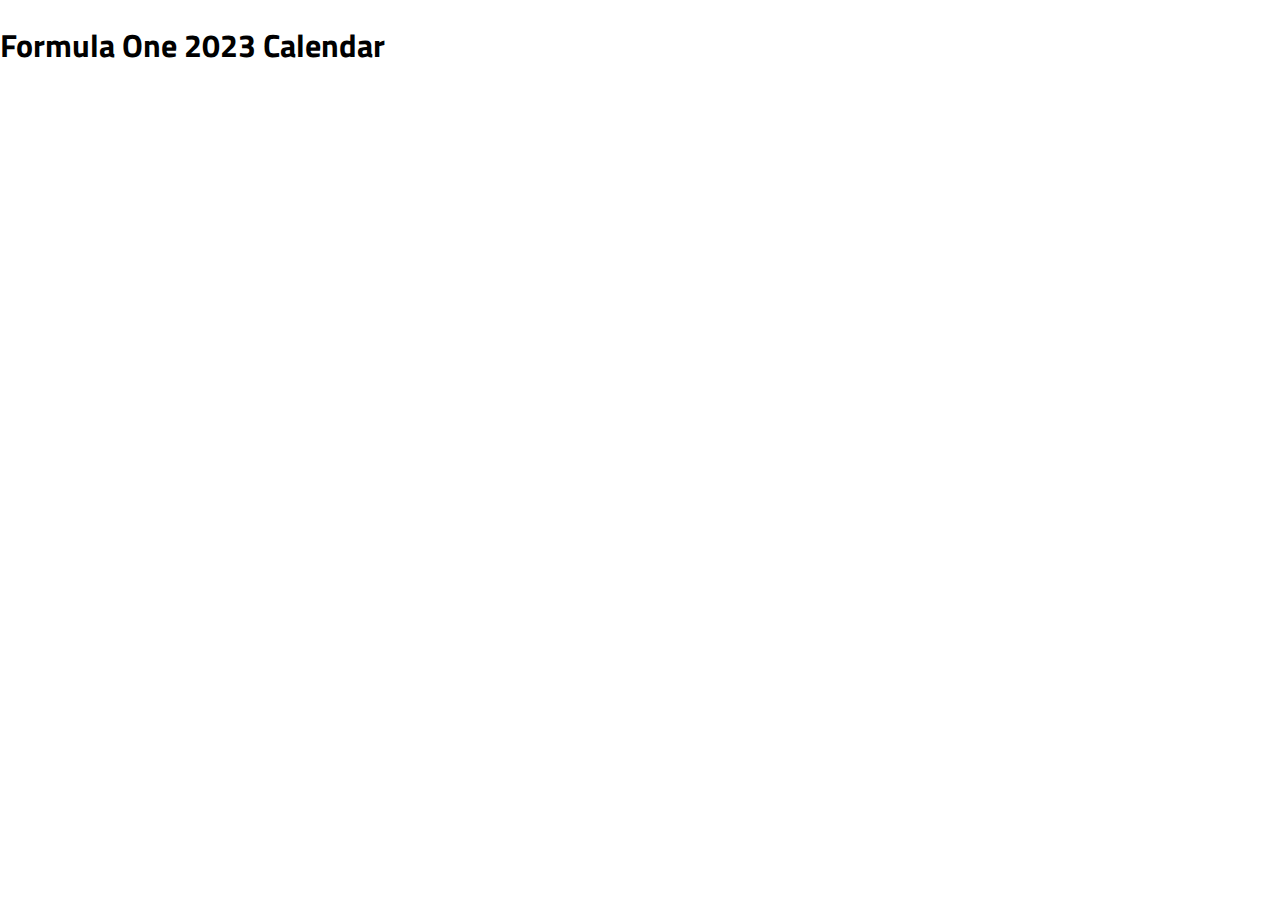
==== index.html @ 9cf79bd6 "Remove id" ====
<!DOCTYPE html>
<html lang="en">
  <head>
    <meta charset="UTF-8" />
    <meta http-equiv="X-UA-Compatible" content="IE=edge" />
    <meta name="viewport" content="width=device-width, initial-scale=1.0" />
    <title>F1 2023</title>
    <script src="https://api.mapbox.com/mapbox-gl-js/v2.14.1/mapbox-gl.js"></script>
    <link
      href="https://api.mapbox.com/mapbox-gl-js/v2.14.1/mapbox-gl.css"
      rel="stylesheet"
    />
    <link rel="preconnect" href="https://fonts.googleapis.com" />
    <link rel="preconnect" href="https://fonts.gstatic.com" crossorigin />
    <link
      href="https://fonts.googleapis.com/css2?family=Amatic+SC&family=Titillium+Web&display=swap"
      rel="stylesheet"
    />
    <style>
      body {
        margin: 0;
        padding: 0;
        font-family: "Titillium Web", sans-serif;
      }
    </style>
  </head>
  <body>
    <div id="map"></div>

    <div class="sidebar">
      <div class="heading">
        <h1 id="pagetitle">Formula One 2023 Calendar</h1>
      </div>

      <div id="races" class="races"></div>
    </div>

    <script>
      // Map
      mapboxgl.accessToken =
        "pk.eyJ1IjoiZXRoYW5oZWluZSIsImEiOiJjbGlmYjhwNTgwY2M1M2ptc2xucHhuMXY2In0.i01L2hrCZX-j45M3QBNing";
      var map = new mapboxgl.Map({
        container: "map",
        style: "mapbox://styles/mapbox/outdoors-v12",
        center: [3.52307, 26.7682],
        zoom: 2,
        minZoom: 2,
        maxZoom: 15,
      });

      // Circuit locations
      const circuits = {
        type: "FeatureCollection",
        features: [
          {
            type: "Feature",
            properties: {
              location: "Sakhir, Bahrain",
              name: "Bahrain International Circuit",
              raceName: "Bahrain",
              opened: 2002,
              firstgp: 2004,
              racesHeld: 20,
              length: 5412,
              altitude: -16,
              trackType: "Race circuit",
              pastWinner: "Max Verstappen",
              mostWins: "Lewis Hamilton (5)",
            },
            geometry: {
              type: "Feature",
              coordinates: [50.512, 26.031],
            },
          },
          {
            type: "Feature",
            properties: {
              location: "Jeddah, Saudi Arabia",
              name: "Jeddah Corniche Circuit",
              raceName: "Saudi Arabian",
              opened: 2021,
              firstgp: 2021,
              racesHeld: 3,
              length: 6175,
              altitude: 12,
              trackType: "Street circuit",
              pastWinner: "Sergio Perez",
              mostWins: "Lewis Hamilton, Sergio Perez & Max Verstappen (1)",
            },
            geometry: {
              type: "Feature",
              coordinates: [39.104, 21.632],
            },
          },
          {
            type: "Feature",
            properties: {
              location: "Melbourne, Australia",
              name: "Albert Park Circuit",
              raceName: "Australian",
              opened: 1953,
              firstgp: 1996,
              racesHeld: 26,
              length: 5027,
              altitude: 10,
              trackType: "Street circuit",
              pastWinner: "Max Verstappen",
              mostWins: "Lex Davison & Michael Schumacher (4)",
            },
            geometry: {
              type: "Feature",
              coordinates: [144.97, -37.846],
            },
          },
          {
            type: "Feature",
            properties: {
              location: "Baku, Azerbaijan",
              name: "Baku City Circuit",
              raceName: "Azerbaijan",
              opened: 2016,
              firstgp: 2016,
              racesHeld: 7,
              length: 6003,
              altitude: -25,
              trackType: "Street circuit",
              pastWinner: "Sergio Perez",
              mostWins: "Sergio Perez (2)",
            },
            geometry: {
              type: "Feature",
              coordinates: [49.842, 40.369],
            },
          },
          {
            type: "Feature",
            properties: {
              location: "Miami, United States",
              name: "Miami International Autodrome",
              raceName: "Miami",
              opened: 2022,
              firstgp: 2022,
              racesHeld: 2,
              length: 5412,
              altitude: 1,
              trackType: "Street circuit",
              pastWinner: "Max Verstappen",
              mostWins: "Max Verstappen (2)",
            },
            geometry: {
              type: "Feature",
              coordinates: [-80.239, 25.958],
            },
          },
          {
            type: "Feature",
            properties: {
              location: "Imola, Italy",
              name: "Autodromo Enzo e Dino Ferrari",
              raceName: "Emilia Romagna",
              opened: 1953,
              firstgp: 1980,
              racesHeld: 30,
              length: 4909,
              altitude: 47,
              trackType: "Race circuit",
              pastWinner: "Max Verstappen",
              mostWins: "Michael Schumacher (7)",
            },
            geometry: {
              type: "Feature",
              coordinates: [11.713, 44.341],
            },
          },
          {
            type: "Feature",
            properties: {
              location: "Monte Carlo, Monaco",
              name: "Circuit de Monaco",
              raceName: "Monaco",
              opened: 1929,
              firstgp: 1929,
              racesHeld: 69,
              length: 3337,
              altitude: 47,
              trackType: "Street circuit",
              pastWinner: "Max Verstappen",
              mostWins: "Ayrton Senna (6)",
            },
            geometry: {
              type: "Feature",
              coordinates: [7.429, 43.737],
            },
          },
          {
            type: "Feature",
            properties: {
              location: "Barcelona, Spain",
              name: "Circuit de Barcelona-Catalunya",
              raceName: "Spanish",
              opened: 1991,
              firstgp: 1991,
              racesHeld: 33,
              length: 4655,
              altitude: 165,
              trackType: "Race circuit",
              pastWinner: "Max Verstappen",
              mostWins: "Michael Schumacher & Lewis Hamilton (6)",
            },
            geometry: {
              type: "Feature",
              coordinates: [2.259, 41.569],
            },
          },
          {
            type: "Feature",
            properties: {
              location: "Montreal, Canada",
              name: "Circuit Gilles-Villeneueve",
              raceName: "Canadian",
              opened: 1978,
              firstgp: 1978,
              racesHeld: 41,
              length: 4361,
              altitude: 13,
              trackType: "Street circuit",
              pastWinner: "Max Verstappen",
              mostWins: "Michael Schumacher & Lewis Hamilton (7)",
            },
            geometry: {
              type: "Feature",
              coordinates: [-73.525, 45.506],
            },
          },
          {
            type: "Feature",
            properties: {
              location: "Spielberg, Austria",
              name: "Red Bull Ring",
              raceName: "Austrian",
              opened: 1969,
              firstgp: 1970,
              racesHeld: 36,
              length: 4318,
              altitude: 721,
              trackType: "Race circuit",
              pastWinner: "Charles Leclerc",
              mostWins: "Jo Siffert, Alain Prost & Max Verstappen (3)",
            },
            geometry: {
              type: "Feature",
              coordinates: [14.761, 47.223],
            },
          },
          {
            type: "Feature",
            properties: {
              location: "Silverstone, United Kingdom",
              name: "Silverstone Circuit",
              raceName: "British",
              opened: 1948,
              firstgp: 1950,
              racesHeld: 57,
              length: 5891,
              altitude: 196,
              trackType: "Race circuit",
              pastWinner: "Carlos Sainz",
              mostWins: "Lewis Hamilton (7)",
            },
            geometry: {
              type: "Feature",
              coordinates: [-1.017, 52.072],
            },
          },
          {
            type: "Feature",
            properties: {
              location: "Budapest, Hungary",
              name: "Hungaroring",
              raceName: "Hungarian",
              opened: 1986,
              firstgp: 1986,
              racesHeld: 37,
              length: 4381,
              altitude: 239,
              trackType: "Race circuit",
              pastWinner: "Max Verstappen",
              mostWins: "Lewis Hamilton (8)",
            },
            geometry: {
              type: "Feature",
              coordinates: [19.25, 47.583],
            },
          },
          {
            type: "Feature",
            properties: {
              location: "Spa Francorchamps, Belgium",
              name: "Circuit de Spa-Francorchamps",
              raceName: "Belgian",
              opened: 1925,
              firstgp: 1950,
              racesHeld: 55,
              length: 7004,
              altitude: 413,
              trackType: "Race circuit",
              pastWinner: "Max Verstappen",
              mostWins: "Michael Schumacher (6)",
            },
            geometry: {
              type: "Feature",
              coordinates: [5.971, 50.436],
            },
          },
          {
            type: "Feature",
            properties: {
              location: "Zandvoort, Netherlands",
              name: "Circuit Zandvoort",
              raceName: "Dutch",
              opened: 1948,
              firstgp: 1952,
              racesHeld: 32,
              length: 4259,
              altitude: 3,
              trackType: "Race circuit",
              pastWinner: "Max Verstappen",
              mostWins: "Jim Clark (4)",
            },
            geometry: {
              type: "Feature",
              coordinates: [4.541, 52.389],
            },
          },
          {
            type: "Feature",
            properties: {
              location: "Monza, Italy",
              name: "Autodromo Nazionale Monza",
              raceName: "Italian",
              opened: 1922,
              firstgp: 1950,
              racesHeld: 72,
              length: 5793,
              altitude: 142,
              trackType: "Race circuit",
              pastWinner: "Max Verstappen",
              mostWins: "Michael Schumacher & Lewis Hamilton (5)",
            },
            geometry: {
              type: "Feature",
              coordinates: [9.29, 45.621],
            },
          },
          {
            type: "Feature",
            properties: {
              location: "Singapore",
              name: "Marina Bay Street Circuit",
              raceName: "Singapore",
              opened: 2008,
              firstgp: 2008,
              racesHeld: 13,
              length: 4928,
              altitude: 18,
              trackType: "Street circuit",
              pastWinner: "Sergio Perez",
              mostWins: "Sebastian Vettel (5)",
            },
            geometry: {
              type: "Feature",
              coordinates: [103.859, 1.291],
            },
          },
          {
            type: "Feature",
            properties: {
              location: "Suzuka, Japan",
              name: "Suzuka International Racing Circuit",
              raceName: "Japanese",
              opened: 1962,
              firstgp: 1987,
              racesHeld: 32,
              length: 5807,
              altitude: 60,
              trackType: "Race circuit",
              pastWinner: "Max Verstappen",
              mostWins: "Michael Schumacher (6)",
            },
            geometry: {
              type: "Feature",
              coordinates: [136.534, 34.844],
            },
          },
          {
            type: "Feature",
            properties: {
              location: "Lusail, Qatar",
              name: "Losail Internaitonal Circuit",
              raceName: "Qatar",
              opened: 2004,
              firstgp: 2021,
              racesHeld: 1,
              length: 5380,
              altitude: 5,
              trackType: "Race circuit",
              pastWinner: "Lewis Hamilton",
              mostWins: "Lewis Hamilton (1)",
            },
            geometry: {
              type: "Feature",
              coordinates: [51.454, 25.49],
            },
          },
          {
            type: "Feature",
            properties: {
              location: "Austin, United States",
              name: "Circuit of the Americas",
              raceName: "United States",
              opened: 2012,
              firstgp: 2012,
              racesHeld: 10,
              length: 5514,
              altitude: 130,
              trackType: "Race circuit",
              pastWinner: "Max Verstappen",
              mostWins: "Lewis Hamilton (6)",
            },
            geometry: {
              type: "Feature",
              coordinates: [-97.633, 30.135],
            },
          },
          {
            type: "Feature",
            properties: {
              location: "Mexico City, Mexico",
              name: "Autodromo Hermanos Rodriquez",
              raceName: "Mexican",
              opened: 1962,
              firstgp: 1963,
              racesHeld: 22,
              length: 4304,
              altitude: 2232,
              trackType: "Race circuit",
              pastWinner: "Max Verstappen",
              mostWins: "Max Verstappen (4)",
            },
            geometry: {
              type: "Feature",
              coordinates: [-99.091, 19.402],
            },
          },
          {
            type: "Feature",
            properties: {
              location: "Sao Paulo, Brazil",
              name: "Autodromo Jose Carlos Pace - Interlagos",
              raceName: "Brazilian",
              opened: 1940,
              firstgp: 1972,
              racesHeld: 39,
              length: 4309,
              altitude: 765,
              trackType: "Race circuit",
              pastWinner: "George Russell",
              mostWins: "Alain Prost (6)",
            },
            geometry: {
              type: "Feature",
              coordinates: [-46.698, -23.702],
            },
          },
          {
            type: "Feature",
            properties: {
              location: "Las Vegas, United States",
              name: "Las Vegas Street Circuit",
              raceName: "Las Vegas",
              opened: 2023,
              firstgp: 2023,
              racesHeld: 0,
              length: 6116,
              altitude: 610,
              trackType: "Street circuit",
              pastWinner: "N/A",
              mostWins: "N/A",
            },
            geometry: {
              type: "Feature",
              coordinates: [-115.168, 36.116],
            },
          },
          {
            type: "Feature",
            properties: {
              location: "Abu Dhabi, United Arab Emirates",
              name: "Yas Marina Circuit",
              raceName: "Abu Dhabi",
              opened: 2009,
              firstgp: 2009,
              racesHeld: 14,
              length: 5554,
              altitude: 9,
              trackType: "Race circuit",
              pastWinner: "Max Verstappen",
              mostWins: "Lewis Hamilton (5)",
            },
            geometry: {
              type: "Feature",
              coordinates: [54.601, 24.471],
            },
          },
        ],
      };

      map.on("load", () => {
        map.addLayer({
            id: "circuits",
            type: "circle",

            source: {
                type: "geojson",
                data: circuits,
            },
        });
        // Add circuits to sidebar
        buildLocationList(circuits);
      });

      map.on("click", (event) => {
        const features = map.queryRenderedFeatures(event.point, {
            layers: ["circuits"],
        });

        if (!features.length) return;

        const clickedPoint = features[0];

        // Fly to the point
        flyToVenue(clickedPoint);

        // Show popup for selected circuit
        createPopUp(clickedPoint);

        // Highlight race in sidebar
        const activeItem = document.getElementsByClassName("active");
        if (activeItem[0]) {
            activeItem[0].classList.remove("active");
        }
        const race = document.getElementById(
            `race-${clickedPoint.properties.id}`
        );
        race.classList.add("active");
      });

      function buildLocationList(circuits) {
        for (const circuit of circuits.features) {
            // Add a new race to the sidebar
            const races = document.getElementById("races");
            const race = races.appendChild(document.createElement("div"));

        }
      }
    </script>
  </body>
</html>
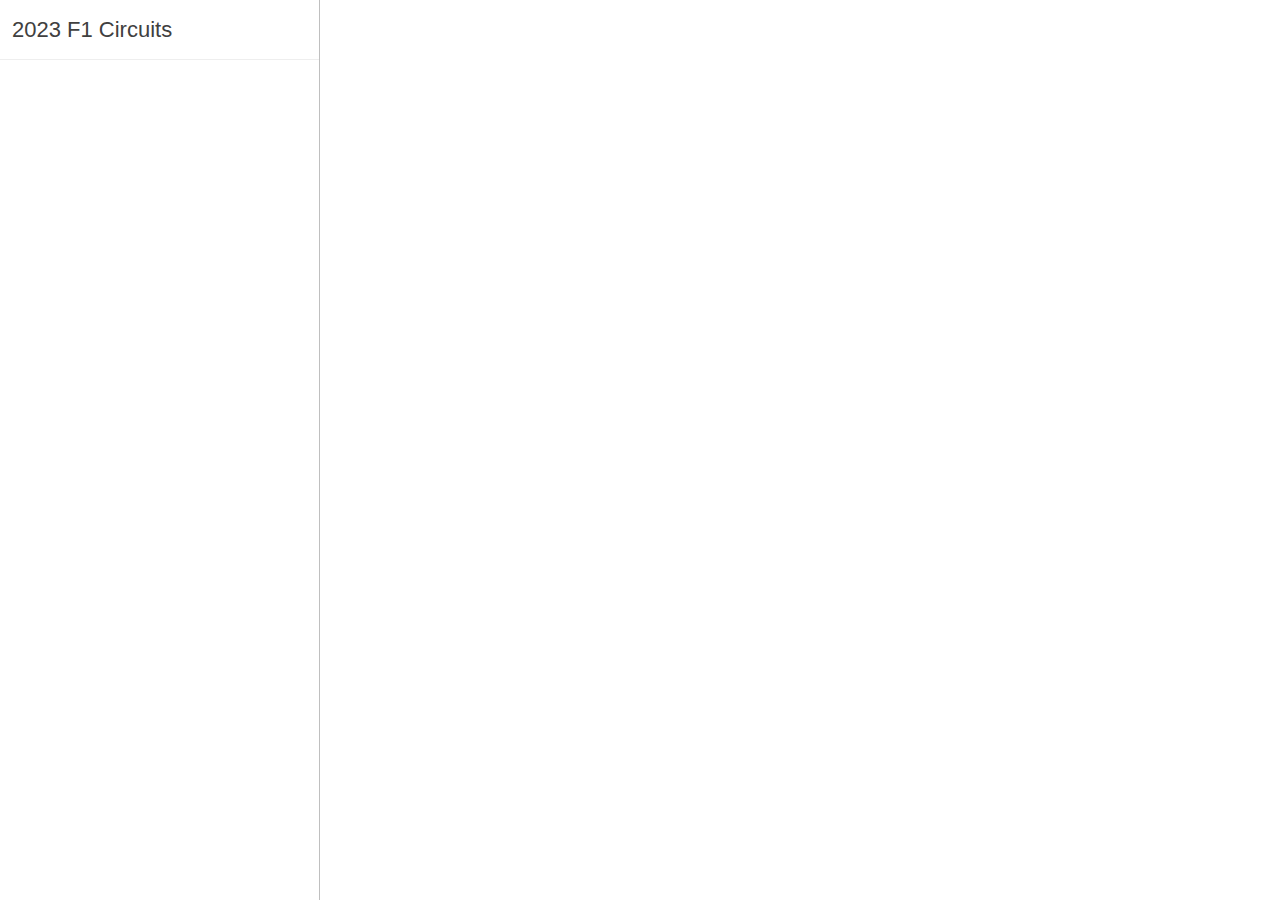
==== commit 78106494: "Update index.html" ====
--- a/index.html
+++ b/index.html
@@ -4,564 +4,567 @@
     <meta charset="UTF-8" />
     <meta http-equiv="X-UA-Compatible" content="IE=edge" />
     <meta name="viewport" content="width=device-width, initial-scale=1.0" />
-    <title>F1 2023</title>
-    <script src="https://api.mapbox.com/mapbox-gl-js/v2.14.1/mapbox-gl.js"></script>
+    <title>F1 Circuit Locator</title>
+    <script src="https://api.tiles.mapbox.com/mapbox-gl-js/v2.14.1/mapbox-gl.js"></script>
     <link
-      href="https://api.mapbox.com/mapbox-gl-js/v2.14.1/mapbox-gl.css"
+      href="https://api.tiles.mapbox.com/mapbox-gl-js/v2.14.1/mapbox-gl.css"
       rel="stylesheet"
     />
-    <link rel="preconnect" href="https://fonts.googleapis.com" />
-    <link rel="preconnect" href="https://fonts.gstatic.com" crossorigin />
-    <link
-      href="https://fonts.googleapis.com/css2?family=Amatic+SC&family=Titillium+Web&display=swap"
-      rel="stylesheet"
-    />
+
     <style>
+      * {
+        box-sizing: border-box;
+      }
+
       body {
+        color: #404040;
+        font: 400 15px/22px "Source Sans Pro", "Helvetica Neue", sans-serif;
         margin: 0;
         padding: 0;
-        font-family: "Titillium Web", sans-serif;
+        -webkit-font-smoothing: antialiased;
+      }
+
+      h1 {
+        font-size: 22px;
+        margin: 0;
+        font-weight: 400;
+        line-height: 20px;
+        padding: 20px 2px;
+      }
+
+      a {
+        color: #404040;
+        text-decoration: none;
+      }
+
+      a:hover {
+        color: #101010;
+      }
+
+      /* The page is split between map and sidebar - the sidebar gets 1/3, map
+  gets 2/3 of the page. You can adjust this to your personal liking. */
+      .sidebar {
+        position: absolute;
+        width: 25%;
+        height: 100%;
+        top: 0;
+        left: 0;
+        overflow: hidden;
+        border-right: 1px solid rgba(0, 0, 0, 0.25);
+      }
+
+      .map {
+        position: absolute;
+        left: 25%;
+        width: 75%;
+        top: 0;
+        bottom: 0;
+      }
+
+      .heading {
+        background: #fff;
+        border-bottom: 1px solid #eee;
+        height: 60px;
+        line-height: 60px;
+        padding: 0 10px;
+      }
+
+      .locations {
+        height: 100%;
+        overflow: auto;
+        padding-bottom: 60px;
+      }
+
+      .locations .item {
+        border-bottom: 1px solid #eee;
+        padding: 10px;
+        text-decoration: none;
+      }
+
+      .locations .item:last-child {
+        border-bottom: none;
+      }
+
+      .locations .item .title {
+        display: block;
+        color: #00853e;
+        font-weight: 700;
+      }
+
+      .locations .item .title small {
+        font-weight: 400;
+      }
+
+      .locations .item.active .title,
+      .locations .item .title:hover {
+        color: #8cc63f;
+      }
+
+      .locations .item.active {
+        background-color: #f8f8f8;
+      }
+
+      ::-webkit-scrollbar {
+        width: 3px;
+        height: 3px;
+        border-left: 0;
+        background: rgba(0, 0, 0, 0.1);
+      }
+
+      ::-webkit-scrollbar-track {
+        background: none;
+      }
+
+      ::-webkit-scrollbar-thumb {
+        background: #00853e;
+        border-radius: 0;
+      }
+
+      /* Markers */
+      .mapboxgl-popup-close-button {
+        display: none;
+      }
+
+      .mapboxgl-popup-content {
+        font: 400 15px/22px "Source Sans Pro", "Helvetica Neue", sans-serif;
+        padding: 0;
+        width: 180px;
+      }
+
+      .mapboxgl-popup-content h3 {
+        background: #91c949;
+        color: #fff;
+        margin: 0;
+        padding: 10px;
+        border-radius: 3px 3px 0 0;
+        font-weight: 700;
+        margin-top: -15px;
+      }
+
+      .mapboxgl-popup-content h4 {
+        margin: 0;
+        padding: 10px;
+        font-weight: 400;
+      }
+
+      .mapboxgl-popup-content div {
+        padding: 10px;
+      }
+
+      .mapboxgl-popup-anchor-top > .mapbox-popup-content {
+        margin-top: 15px;
+      }
+
+      .mapboxgl-popup-anchor-top > .mapboxgl-popup-tip {
+        border-bottom-color: #91c949;
+      }
+
+      .marker {
+        border: none;
+        cursor: pointer;
+        height: 40px;
+        width: 40px;
+        background-image: url(car.png);
+      }
+
+      .mapboxgl-popup {
+        padding-bottom: 50px;
       }
     </style>
   </head>
+
   <body>
-    <div id="map"></div>
-
     <div class="sidebar">
       <div class="heading">
-        <h1 id="pagetitle">Formula One 2023 Calendar</h1>
+        <h1>2023 F1 Circuits</h1>
       </div>
-
-      <div id="races" class="races"></div>
+      <div id="locations" class="locations"></div>
     </div>
+    <div id="map" class="map"></div>
 
     <script>
-      // Map
       mapboxgl.accessToken =
         "pk.eyJ1IjoiZXRoYW5oZWluZSIsImEiOiJjbGlmYjhwNTgwY2M1M2ptc2xucHhuMXY2In0.i01L2hrCZX-j45M3QBNing";
-      var map = new mapboxgl.Map({
+
+      const map = new mapboxgl.Map({
         container: "map",
-        style: "mapbox://styles/mapbox/outdoors-v12",
-        center: [3.52307, 26.7682],
+        style: "mapbox://styles/mapbox/light-v11",
+        center: [0, 25],
         zoom: 2,
-        minZoom: 2,
-        maxZoom: 15,
       });
 
-      // Circuit locations
       const circuits = {
         type: "FeatureCollection",
         features: [
           {
             type: "Feature",
+            geometry: {
+              type: "Point",
+              coordinates: [50.512, 26.031],
+            },
             properties: {
               location: "Sakhir, Bahrain",
               name: "Bahrain International Circuit",
-              raceName: "Bahrain",
-              opened: 2002,
-              firstgp: 2004,
-              racesHeld: 20,
-              length: 5412,
-              altitude: -16,
-              trackType: "Race circuit",
-              pastWinner: "Max Verstappen",
-              mostWins: "Lewis Hamilton (5)",
-            },
-            geometry: {
-              type: "Feature",
-              coordinates: [50.512, 26.031],
-            },
-          },
-          {
-            type: "Feature",
+            },
+          },
+          {
+            type: "Feature",
+            geometry: {
+              type: "Point",
+              coordinates: [39.104, 21.632],
+            },
             properties: {
               location: "Jeddah, Saudi Arabia",
               name: "Jeddah Corniche Circuit",
-              raceName: "Saudi Arabian",
-              opened: 2021,
-              firstgp: 2021,
-              racesHeld: 3,
-              length: 6175,
-              altitude: 12,
-              trackType: "Street circuit",
-              pastWinner: "Sergio Perez",
-              mostWins: "Lewis Hamilton, Sergio Perez & Max Verstappen (1)",
-            },
-            geometry: {
-              type: "Feature",
-              coordinates: [39.104, 21.632],
-            },
-          },
-          {
-            type: "Feature",
+            },
+          },
+          {
+            type: "Feature",
+            geometry: {
+              type: "Point",
+              coordinates: [144.97, -37.846],
+            },
             properties: {
               location: "Melbourne, Australia",
               name: "Albert Park Circuit",
-              raceName: "Australian",
-              opened: 1953,
-              firstgp: 1996,
-              racesHeld: 26,
-              length: 5027,
-              altitude: 10,
-              trackType: "Street circuit",
-              pastWinner: "Max Verstappen",
-              mostWins: "Lex Davison & Michael Schumacher (4)",
-            },
-            geometry: {
-              type: "Feature",
-              coordinates: [144.97, -37.846],
-            },
-          },
-          {
-            type: "Feature",
+            },
+          },
+          {
+            type: "Feature",
+            geometry: {
+              type: "Point",
+              coordinates: [49.842, 40.369],
+            },
             properties: {
               location: "Baku, Azerbaijan",
               name: "Baku City Circuit",
-              raceName: "Azerbaijan",
-              opened: 2016,
-              firstgp: 2016,
-              racesHeld: 7,
-              length: 6003,
-              altitude: -25,
-              trackType: "Street circuit",
-              pastWinner: "Sergio Perez",
-              mostWins: "Sergio Perez (2)",
-            },
-            geometry: {
-              type: "Feature",
-              coordinates: [49.842, 40.369],
-            },
-          },
-          {
-            type: "Feature",
+            },
+          },
+          {
+            type: "Feature",
+            geometry: {
+              type: "Point",
+              coordinates: [-80.239, 25.958],
+            },
             properties: {
               location: "Miami, United States",
               name: "Miami International Autodrome",
-              raceName: "Miami",
-              opened: 2022,
-              firstgp: 2022,
-              racesHeld: 2,
-              length: 5412,
-              altitude: 1,
-              trackType: "Street circuit",
-              pastWinner: "Max Verstappen",
-              mostWins: "Max Verstappen (2)",
-            },
-            geometry: {
-              type: "Feature",
-              coordinates: [-80.239, 25.958],
-            },
-          },
-          {
-            type: "Feature",
+            },
+          },
+          {
+            type: "Feature",
+            geometry: {
+              type: "Point",
+              coordinates: [11.713, 44.341],
+            },
             properties: {
               location: "Imola, Italy",
               name: "Autodromo Enzo e Dino Ferrari",
-              raceName: "Emilia Romagna",
-              opened: 1953,
-              firstgp: 1980,
-              racesHeld: 30,
-              length: 4909,
-              altitude: 47,
-              trackType: "Race circuit",
-              pastWinner: "Max Verstappen",
-              mostWins: "Michael Schumacher (7)",
-            },
-            geometry: {
-              type: "Feature",
-              coordinates: [11.713, 44.341],
-            },
-          },
-          {
-            type: "Feature",
+            },
+          },
+          {
+            type: "Feature",
+            geometry: {
+              type: "Point",
+              coordinates: [7.429, 42.737],
+            },
             properties: {
               location: "Monte Carlo, Monaco",
               name: "Circuit de Monaco",
-              raceName: "Monaco",
-              opened: 1929,
-              firstgp: 1929,
-              racesHeld: 69,
-              length: 3337,
-              altitude: 47,
-              trackType: "Street circuit",
-              pastWinner: "Max Verstappen",
-              mostWins: "Ayrton Senna (6)",
-            },
-            geometry: {
-              type: "Feature",
-              coordinates: [7.429, 43.737],
-            },
-          },
-          {
-            type: "Feature",
+            },
+          },
+          {
+            type: "Feature",
+            geometry: {
+              type: "Point",
+              coordinates: [2.259, 41.569],
+            },
             properties: {
               location: "Barcelona, Spain",
               name: "Circuit de Barcelona-Catalunya",
-              raceName: "Spanish",
-              opened: 1991,
-              firstgp: 1991,
-              racesHeld: 33,
-              length: 4655,
-              altitude: 165,
-              trackType: "Race circuit",
-              pastWinner: "Max Verstappen",
-              mostWins: "Michael Schumacher & Lewis Hamilton (6)",
-            },
-            geometry: {
-              type: "Feature",
-              coordinates: [2.259, 41.569],
-            },
-          },
-          {
-            type: "Feature",
+            },
+          },
+          {
+            type: "Feature",
+            geometry: {
+              type: "Point",
+              coordinates: [-73.525, 45.506],
+            },
             properties: {
               location: "Montreal, Canada",
-              name: "Circuit Gilles-Villeneueve",
-              raceName: "Canadian",
-              opened: 1978,
-              firstgp: 1978,
-              racesHeld: 41,
-              length: 4361,
-              altitude: 13,
-              trackType: "Street circuit",
-              pastWinner: "Max Verstappen",
-              mostWins: "Michael Schumacher & Lewis Hamilton (7)",
-            },
-            geometry: {
-              type: "Feature",
-              coordinates: [-73.525, 45.506],
-            },
-          },
-          {
-            type: "Feature",
+              name: "Circuit Gilles-Villeneuve",
+            },
+          },
+          {
+            type: "Feature",
+            geometry: {
+              type: "Point",
+              coordinates: [14.761, 47.223],
+            },
             properties: {
               location: "Spielberg, Austria",
               name: "Red Bull Ring",
-              raceName: "Austrian",
-              opened: 1969,
-              firstgp: 1970,
-              racesHeld: 36,
-              length: 4318,
-              altitude: 721,
-              trackType: "Race circuit",
-              pastWinner: "Charles Leclerc",
-              mostWins: "Jo Siffert, Alain Prost & Max Verstappen (3)",
-            },
-            geometry: {
-              type: "Feature",
-              coordinates: [14.761, 47.223],
-            },
-          },
-          {
-            type: "Feature",
+            },
+          },
+          {
+            type: "Feature",
+            geometry: {
+              type: "Point",
+              coordinates: [-1.017, 52.072],
+            },
             properties: {
               location: "Silverstone, United Kingdom",
               name: "Silverstone Circuit",
-              raceName: "British",
-              opened: 1948,
-              firstgp: 1950,
-              racesHeld: 57,
-              length: 5891,
-              altitude: 196,
-              trackType: "Race circuit",
-              pastWinner: "Carlos Sainz",
-              mostWins: "Lewis Hamilton (7)",
-            },
-            geometry: {
-              type: "Feature",
-              coordinates: [-1.017, 52.072],
-            },
-          },
-          {
-            type: "Feature",
+            },
+          },
+          {
+            type: "Feature",
+            geometry: {
+              type: "Point",
+              coordinates: [19.25, 47.583],
+            },
             properties: {
               location: "Budapest, Hungary",
               name: "Hungaroring",
-              raceName: "Hungarian",
-              opened: 1986,
-              firstgp: 1986,
-              racesHeld: 37,
-              length: 4381,
-              altitude: 239,
-              trackType: "Race circuit",
-              pastWinner: "Max Verstappen",
-              mostWins: "Lewis Hamilton (8)",
-            },
-            geometry: {
-              type: "Feature",
-              coordinates: [19.25, 47.583],
-            },
-          },
-          {
-            type: "Feature",
+            },
+          },
+          {
+            type: "Feature",
+            geometry: {
+              type: "Point",
+              coordinates: [5.971, 50.436],
+            },
             properties: {
               location: "Spa Francorchamps, Belgium",
               name: "Circuit de Spa-Francorchamps",
-              raceName: "Belgian",
-              opened: 1925,
-              firstgp: 1950,
-              racesHeld: 55,
-              length: 7004,
-              altitude: 413,
-              trackType: "Race circuit",
-              pastWinner: "Max Verstappen",
-              mostWins: "Michael Schumacher (6)",
-            },
-            geometry: {
-              type: "Feature",
-              coordinates: [5.971, 50.436],
-            },
-          },
-          {
-            type: "Feature",
+            },
+          },
+          {
+            type: "Feature",
+            geometry: {
+              type: "Point",
+              coordinates: [4.541, 52.389],
+            },
             properties: {
               location: "Zandvoort, Netherlands",
               name: "Circuit Zandvoort",
-              raceName: "Dutch",
-              opened: 1948,
-              firstgp: 1952,
-              racesHeld: 32,
-              length: 4259,
-              altitude: 3,
-              trackType: "Race circuit",
-              pastWinner: "Max Verstappen",
-              mostWins: "Jim Clark (4)",
-            },
-            geometry: {
-              type: "Feature",
-              coordinates: [4.541, 52.389],
-            },
-          },
-          {
-            type: "Feature",
+            },
+          },
+          {
+            type: "Feature",
+            geometry: {
+              type: "Point",
+              coordinates: [9.29, 45.621],
+            },
             properties: {
               location: "Monza, Italy",
               name: "Autodromo Nazionale Monza",
-              raceName: "Italian",
-              opened: 1922,
-              firstgp: 1950,
-              racesHeld: 72,
-              length: 5793,
-              altitude: 142,
-              trackType: "Race circuit",
-              pastWinner: "Max Verstappen",
-              mostWins: "Michael Schumacher & Lewis Hamilton (5)",
-            },
-            geometry: {
-              type: "Feature",
-              coordinates: [9.29, 45.621],
-            },
-          },
-          {
-            type: "Feature",
+            },
+          },
+          {
+            type: "Feature",
+            geometry: {
+              type: "Point",
+              coordinates: [103.859, 1.291],
+            },
             properties: {
               location: "Singapore",
               name: "Marina Bay Street Circuit",
-              raceName: "Singapore",
-              opened: 2008,
-              firstgp: 2008,
-              racesHeld: 13,
-              length: 4928,
-              altitude: 18,
-              trackType: "Street circuit",
-              pastWinner: "Sergio Perez",
-              mostWins: "Sebastian Vettel (5)",
-            },
-            geometry: {
-              type: "Feature",
-              coordinates: [103.859, 1.291],
-            },
-          },
-          {
-            type: "Feature",
+            },
+          },
+          {
+            type: "Feature",
+            geometry: {
+              type: "Point",
+              coordinates: [136.534, 34.844],
+            },
             properties: {
               location: "Suzuka, Japan",
-              name: "Suzuka International Racing Circuit",
-              raceName: "Japanese",
-              opened: 1962,
-              firstgp: 1987,
-              racesHeld: 32,
-              length: 5807,
-              altitude: 60,
-              trackType: "Race circuit",
-              pastWinner: "Max Verstappen",
-              mostWins: "Michael Schumacher (6)",
-            },
-            geometry: {
-              type: "Feature",
-              coordinates: [136.534, 34.844],
-            },
-          },
-          {
-            type: "Feature",
+              name: "Suzuka International Racing Course",
+            },
+          },
+          {
+            type: "Feature",
+            geometry: {
+              type: "Point",
+              coordinates: [51.454, 25.49],
+            },
             properties: {
               location: "Lusail, Qatar",
-              name: "Losail Internaitonal Circuit",
-              raceName: "Qatar",
-              opened: 2004,
-              firstgp: 2021,
-              racesHeld: 1,
-              length: 5380,
-              altitude: 5,
-              trackType: "Race circuit",
-              pastWinner: "Lewis Hamilton",
-              mostWins: "Lewis Hamilton (1)",
-            },
-            geometry: {
-              type: "Feature",
-              coordinates: [51.454, 25.49],
-            },
-          },
-          {
-            type: "Feature",
+              name: "Losail International Circuit",
+            },
+          },
+          {
+            type: "Feature",
+            geometry: {
+              type: "Point",
+              coordinates: [-97.633, 30.135],
+            },
             properties: {
               location: "Austin, United States",
               name: "Circuit of the Americas",
-              raceName: "United States",
-              opened: 2012,
-              firstgp: 2012,
-              racesHeld: 10,
-              length: 5514,
-              altitude: 130,
-              trackType: "Race circuit",
-              pastWinner: "Max Verstappen",
-              mostWins: "Lewis Hamilton (6)",
-            },
-            geometry: {
-              type: "Feature",
-              coordinates: [-97.633, 30.135],
-            },
-          },
-          {
-            type: "Feature",
+            },
+          },
+          {
+            type: "Feature",
+            geometry: {
+              type: "Point",
+              coordinates: [-99.091, 19.402],
+            },
             properties: {
               location: "Mexico City, Mexico",
-              name: "Autodromo Hermanos Rodriquez",
-              raceName: "Mexican",
-              opened: 1962,
-              firstgp: 1963,
-              racesHeld: 22,
-              length: 4304,
-              altitude: 2232,
-              trackType: "Race circuit",
-              pastWinner: "Max Verstappen",
-              mostWins: "Max Verstappen (4)",
-            },
-            geometry: {
-              type: "Feature",
-              coordinates: [-99.091, 19.402],
-            },
-          },
-          {
-            type: "Feature",
+              name: "Autódromo Hermanos Rodríguez",
+            },
+          },
+          {
+            type: "Feature",
+            geometry: {
+              type: "Point",
+              coordinates: [-46.698, -23.702],
+            },
             properties: {
               location: "Sao Paulo, Brazil",
-              name: "Autodromo Jose Carlos Pace - Interlagos",
-              raceName: "Brazilian",
-              opened: 1940,
-              firstgp: 1972,
-              racesHeld: 39,
-              length: 4309,
-              altitude: 765,
-              trackType: "Race circuit",
-              pastWinner: "George Russell",
-              mostWins: "Alain Prost (6)",
-            },
-            geometry: {
-              type: "Feature",
-              coordinates: [-46.698, -23.702],
-            },
-          },
-          {
-            type: "Feature",
+              name: "Autódromo José Carlos Pace - Interlagos",
+            },
+          },
+          {
+            type: "Feature",
+            geometry: {
+              type: "Point",
+              coordinates: [-115.168, 36.116],
+            },
             properties: {
               location: "Las Vegas, United States",
               name: "Las Vegas Street Circuit",
-              raceName: "Las Vegas",
-              opened: 2023,
-              firstgp: 2023,
-              racesHeld: 0,
-              length: 6116,
-              altitude: 610,
-              trackType: "Street circuit",
-              pastWinner: "N/A",
-              mostWins: "N/A",
-            },
-            geometry: {
-              type: "Feature",
-              coordinates: [-115.168, 36.116],
-            },
-          },
-          {
-            type: "Feature",
+            },
+          },
+          {
+            type: "Feature",
+            geometry: {
+              type: "Point",
+              coordinates: [54.601, 24.471],
+            },
             properties: {
               location: "Abu Dhabi, United Arab Emirates",
               name: "Yas Marina Circuit",
-              raceName: "Abu Dhabi",
-              opened: 2009,
-              firstgp: 2009,
-              racesHeld: 14,
-              length: 5554,
-              altitude: 9,
-              trackType: "Race circuit",
-              pastWinner: "Max Verstappen",
-              mostWins: "Lewis Hamilton (5)",
-            },
-            geometry: {
-              type: "Feature",
-              coordinates: [54.601, 24.471],
             },
           },
         ],
       };
 
+      // Assign a unique ID to each circuit
+      circuits.features.forEach(function (circuit, i) {
+        circuit.properties.id = i;
+      });
+
       map.on("load", () => {
+        map.addSource("places", {
+          type: "geojson",
+          data: circuits,
+        });
+
+        map.addSource("f1-circuits", {
+          type: "geojson",
+          data: "https://ethanheine.github.io/F1-2023-Locations/Data/f1-2023-circuits.geojson",
+        });
         map.addLayer({
-            id: "circuits",
-            type: "circle",
-
-            source: {
-                type: "geojson",
-                data: circuits,
-            },
+          id: "track-outlines",
+          type: "line",
+          source: "f1-circuits",
+          minzoom: 12,
+          layout: {
+            "line-join": "round",
+            "line-cap": "round",
+          },
+          paint: {
+            "line-color": "#ff1801",
+            "line-width": 5,
+          },
         });
-        // Add circuits to sidebar
+
         buildLocationList(circuits);
+        addMarkers();
       });
 
-      map.on("click", (event) => {
-        const features = map.queryRenderedFeatures(event.point, {
-            layers: ["circuits"],
-        });
-
-        if (!features.length) return;
-
-        const clickedPoint = features[0];
-
-        // Fly to the point
-        flyToVenue(clickedPoint);
-
-        // Show popup for selected circuit
-        createPopUp(clickedPoint);
-
-        // Highlight race in sidebar
-        const activeItem = document.getElementsByClassName("active");
-        if (activeItem[0]) {
-            activeItem[0].classList.remove("active");
+      function addMarkers() {
+        for (const marker of circuits.features) {
+          const el = document.createElement("div");
+          el.id = `marker-${marker.properties.id}`;
+          el.className = "marker";
+
+          new mapboxgl.Marker(el, { offset: [0, -23] })
+            .setLngLat(marker.geometry.coordinates)
+            .addTo(map);
+
+          el.addEventListener("click", (e) => {
+            flyToCircuit(marker);
+            createPopUp(marker);
+            const activeItem = document.getElementsByClassName("active");
+            e.stopPropagation();
+            if (activeItem[0]) {
+              activeItem[0].classList.remove("active");
+            }
+            const location = document.getElementById(
+              `location-${marker.properties.id}`
+            );
+            location.classList.add("active");
+          });
         }
-        const race = document.getElementById(
-            `race-${clickedPoint.properties.id}`
-        );
-        race.classList.add("active");
-      });
+      }
 
       function buildLocationList(circuits) {
         for (const circuit of circuits.features) {
-            // Add a new race to the sidebar
-            const races = document.getElementById("races");
-            const race = races.appendChild(document.createElement("div"));
-
+          // Add a new circuit section to the sidebar
+          const locations = document.getElementById("locations");
+          const location = locations.appendChild(document.createElement("div"));
+          // Assign unique ID to the location
+          location.id = `location-${circuit.properties.id}`;
+          location.className = "item";
+
+          const link = location.appendChild(document.createElement("a"));
+          link.href = "#";
+          link.className = "title";
+          link.id = `link-${circuit.properties.id}`;
+          link.innerHTML = `${circuit.properties.name}`;
+
+          // Add details to the individual location
+          const details = location.appendChild(document.createElement("div"));
+          details.innerHTML = `${circuit.properties.location}`;
+
+          link.addEventListener("click", function () {
+            for (const feature of circuits.features) {
+              if (this.id === `link-${feature.properties.id}`) {
+                flyToCircuit(feature);
+                createPopUp(feature);
+              }
+            }
+            const activeItem = document.getElementsByClassName("active");
+            if (activeItem[0]) {
+              activeItem[0].classList.remove("active");
+            }
+            this.parentNode.classList.add("active");
+          });
         }
+      }
+
+      function flyToCircuit(currentFeature) {
+        map.flyTo({
+          center: currentFeature.geometry.coordinates,
+          zoom: 14,
+        });
+      }
+
+      function createPopUp(currentFeature) {
+        const popUps = document.getElementsByClassName("mapboxgl-popup");
+        // Remove popup if there is already one on the map
+        if (popUps[0]) popUps[0].remove();
+
+        const popup = new mapboxgl.Popup({ closeOnClick: true })
+          .setLngLat(currentFeature.geometry.coordinates)
+          .setHTML(
+            `<h3>${currentFeature.properties.name}</h3><h4>${currentFeature.properties.location}</h4>`
+          )
+          .addTo(map);
       }
     </script>
   </body>
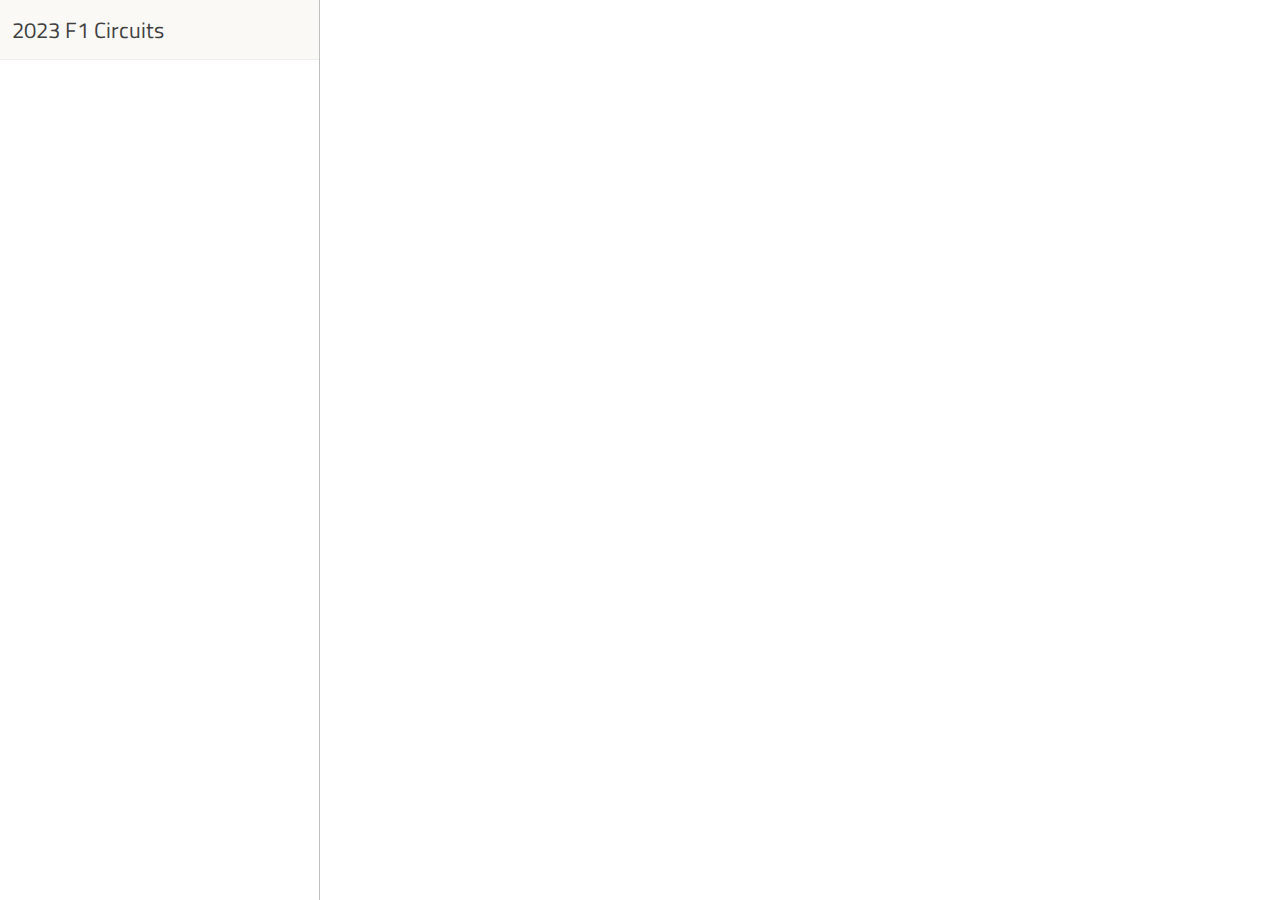
==== commit c36f1765: "Update index.html" ====
--- a/index.html
+++ b/index.html
@@ -10,6 +10,12 @@
       href="https://api.tiles.mapbox.com/mapbox-gl-js/v2.14.1/mapbox-gl.css"
       rel="stylesheet"
     />
+    <link rel="preconnect" href="https://fonts.googleapis.com" />
+    <link rel="preconnect" href="https://fonts.gstatic.com" crossorigin />
+    <link
+      href="https://fonts.googleapis.com/css2?family=Titillium+Web&display=swap"
+      rel="stylesheet"
+    />
 
     <style>
       * {
@@ -18,7 +24,7 @@
 
       body {
         color: #404040;
-        font: 400 15px/22px "Source Sans Pro", "Helvetica Neue", sans-serif;
+        font: 400 15px/22px "Titillium Web", "Helvetica Neue", sans-serif;
         margin: 0;
         padding: 0;
         -webkit-font-smoothing: antialiased;
@@ -41,8 +47,7 @@
         color: #101010;
       }
 
-      /* The page is split between map and sidebar - the sidebar gets 1/3, map
-  gets 2/3 of the page. You can adjust this to your personal liking. */
+      /* Page is split between the map and sidebar */
       .sidebar {
         position: absolute;
         width: 25%;
@@ -62,7 +67,7 @@
       }
 
       .heading {
-        background: #fff;
+        background: #faf9f6;
         border-bottom: 1px solid #eee;
         height: 60px;
         line-height: 60px;
@@ -132,7 +137,7 @@
       }
 
       .mapboxgl-popup-content h3 {
-        background: #91c949;
+        background: #ff1801;
         color: #fff;
         margin: 0;
         padding: 10px;
@@ -188,7 +193,7 @@
 
       const map = new mapboxgl.Map({
         container: "map",
-        style: "mapbox://styles/mapbox/light-v11",
+        style: "mapbox://styles/mapbox/outdoors-v12",
         center: [0, 25],
         zoom: 2,
       });
@@ -205,6 +210,9 @@
             properties: {
               location: "Sakhir, Bahrain",
               name: "Bahrain International Circuit",
+              raceName: "Bahrain",
+              content:
+                "Hosted at the Bahrain International Circuit in Sakhir, the race is known for its hot weather and challenging desert conditions, pushing the cars and drivers to their limits.",
             },
           },
           {
@@ -216,6 +224,9 @@
             properties: {
               location: "Jeddah, Saudi Arabia",
               name: "Jeddah Corniche Circuit",
+              raceName: "Saudi Arabian",
+              content:
+                "Held in Jeddah, Saudi Arabia, the race features a newly designed street circuit. With a mix of high-speed straights and technical sections, it offers many challenges and unpredictable racing action."
             },
           },
           {
@@ -227,6 +238,9 @@
             properties: {
               location: "Melbourne, Australia",
               name: "Albert Park Circuit",
+              raceName: "Australian",
+              content:
+                "Held in Melbourne, Australia. The Australian Grand Prix is known for its fast and flowing track, demanding good traction and a balanced setup."
             },
           },
           {
@@ -238,6 +252,9 @@
             properties: {
               location: "Baku, Azerbaijan",
               name: "Baku City Circuit",
+              raceName: "Azerbaijan",
+              content:
+                "Held on the streets of Baku, the Azerbaijan Grand Prix features a mix of high-speed sections and tight corners, often leading to unpredictable races and dramatic moments."
             },
           },
           {
@@ -249,6 +266,9 @@
             properties: {
               location: "Miami, United States",
               name: "Miami International Autodrome",
+              raceName: "Miami",
+              content:
+                "Situated in Miami Gardens around the Hard Rock Stadium, the circuit combines fast straights with challenging corners, providing opportunities for overtaking and intense battles."
             },
           },
           {
@@ -260,6 +280,9 @@
             properties: {
               location: "Imola, Italy",
               name: "Autodromo Enzo e Dino Ferrari",
+              raceName: "Emilia Romagna",
+              content:
+                "Held at the Autodromo Enzo e Dino Ferrari in Italy, the race offers a legendary and challenging circuit. With its fast straights and technical sections, it provides an exciting spectacle for drivers and fans alike."
             },
           },
           {
@@ -271,6 +294,8 @@
             properties: {
               location: "Monte Carlo, Monaco",
               name: "Circuit de Monaco",
+              raceName: "Monaco",
+              content: "The iconic Monaco Grand Prix is held on the narrow and challenging streets of Monte Carlo. With limited overtaking opportunities, qualifying well is crucial for success on this prestigious circuit."
             },
           },
           {
@@ -282,6 +307,9 @@
             properties: {
               location: "Barcelona, Spain",
               name: "Circuit de Barcelona-Catalunya",
+              raceName: "Spanish",
+              content: 
+                "Hosted at the Circuit de Barcelona-Catalunya, the Spanish Grand Prix is known for its diverse range of corners, making it a favorite among teams for testing and assessing car performance."
             },
           },
           {
@@ -293,6 +321,9 @@
             properties: {
               location: "Montreal, Canada",
               name: "Circuit Gilles-Villeneuve",
+              raceName: "Canadian",
+              content:
+                "Taking place at the Circuit Gilles Villeneuve in Montreal, the Canadian Grand Prix is known for its high-speed straights and heavy braking zones, often resulting in exciting overtaking maneuvers."
             },
           },
           {
@@ -304,6 +335,9 @@
             properties: {
               location: "Spielberg, Austria",
               name: "Red Bull Ring",
+              raceName: "Austrian",
+              content: 
+                "Held at the Red Bull Ring in Spielberg, Austria, the Austrian Grand Prix is known for its picturesque setting and high-speed nature. The track provides opportunities for close racing and overtaking."
             },
           },
           {
@@ -315,6 +349,9 @@
             properties: {
               location: "Silverstone, United Kingdom",
               name: "Silverstone Circuit",
+              raceName: "British",
+              content: 
+                "Taking place at the historic Silverstone Circuit, the British Grand Prix is known for its high-speed layout and passionate crowd. The circuit's fast corners test the drivers' skill and courage."
             },
           },
           {
@@ -326,6 +363,9 @@
             properties: {
               location: "Budapest, Hungary",
               name: "Hungaroring",
+              raceName: "Hungarian",
+              content: 
+                "Held at the Hungaroring near Budapest, the Hungarian Grand Prix is a demanding and twisty circuit that requires good downforce and driver concentration. Overtaking can be challenging."
             },
           },
           {
@@ -337,6 +377,9 @@
             properties: {
               location: "Spa Francorchamps, Belgium",
               name: "Circuit de Spa-Francorchamps",
+              raceName: "Belgian",
+              content: 
+                "Taking place at the legendary Circuit de Spa-Francorchamps, the Belgian Grand Prix is renowned for its fast and flowing nature. The circuit's unpredictable weather often adds to the excitement."
             },
           },
           {
@@ -348,6 +391,9 @@
             properties: {
               location: "Zandvoort, Netherlands",
               name: "Circuit Zandvoort",
+              raceName: "Dutch",
+              content: 
+                "The Dutch Grand Prix at Zandvoort is a highly anticipated race held at the historic Circuit Zandvoort in the Netherlands. Known for its scenic coastal location, the circuit features fast and flowing corners, providing a thrilling experience for drivers."
             },
           },
           {
@@ -359,6 +405,9 @@
             properties: {
               location: "Monza, Italy",
               name: "Autodromo Nazionale Monza",
+              raceName: "Italian",
+              content: 
+                "Hosted at the historic Autodromo Nazionale Monza, the Italian Grand Prix is all about raw speed. With its long straights and minimal chicanes, it tests the cars' power and straight-line performance."
             },
           },
           {
@@ -370,6 +419,9 @@
             properties: {
               location: "Singapore",
               name: "Marina Bay Street Circuit",
+              raceName: "Singapore",
+              content:
+                "The Singapore Grand Prix is a challenging night race held on the Marina Bay Street Circuit. The bumpy street surface and high humidity make it physically demanding for the drivers."
             },
           },
           {
@@ -381,6 +433,9 @@
             properties: {
               location: "Suzuka, Japan",
               name: "Suzuka International Racing Course",
+              raceName: "Japanese",
+              content: 
+                "Hosted at the iconic Suzuka Circuit, the Japanese Grand Prix is renowned for its fast and demanding track layout. The figure-eight circuit features challenging corners like the famous 130R."
             },
           },
           {
@@ -392,6 +447,9 @@
             properties: {
               location: "Lusail, Qatar",
               name: "Losail International Circuit",
+              raceName: "Qatar",
+              content: 
+                "Losail International Circuit is located around 30km north of Doha. The 5.4km layout runs clockwise and features sixteen turns."
             },
           },
           {
@@ -403,6 +461,9 @@
             properties: {
               location: "Austin, United States",
               name: "Circuit of the Americas",
+              raceName: "United States",
+              content: 
+                "Taking place at the Circuit of the Americas in Austin, Texas, the United States Grand Prix offers a challenging mix of fast and technical sections. The circuit's undulating layout provides an exciting race."
             },
           },
           {
@@ -414,6 +475,9 @@
             properties: {
               location: "Mexico City, Mexico",
               name: "Autódromo Hermanos Rodríguez",
+              raceName: "Mexican",
+              content: 
+                "Held at the Autodromo Hermanos Rodriguez in Mexico City, the Mexican Grand Prix is known for its high altitude, which affects the cars' aerodynamics and engine performance. The passionate Mexican fans create a vibrant atmosphere."
             },
           },
           {
@@ -425,6 +489,9 @@
             properties: {
               location: "Sao Paulo, Brazil",
               name: "Autódromo José Carlos Pace - Interlagos",
+              raceName: "Brazilian",
+              content: 
+                "Hosted at the Autódromo José Carlos Pace in São Paulo, the Brazilian Grand Prix is famous for its unpredictable weather and challenging track conditions. The race often produces thrilling overtakes and surprises."
             },
           },
           {
@@ -436,6 +503,9 @@
             properties: {
               location: "Las Vegas, United States",
               name: "Las Vegas Street Circuit",
+              raceName: "Las Vegas",
+              content: 
+                "40 years on from F1’s last visit to Las Vegas, the sport is due to return in 2023 with the all-new Las Vegas Grand Prix. The Grand Prix will take place on a high speed street circuit, travelling over 6km through the city and passing many famous landmarks on the Las Vegas Strip."
             },
           },
           {
@@ -447,6 +517,9 @@
             properties: {
               location: "Abu Dhabi, United Arab Emirates",
               name: "Yas Marina Circuit",
+              raceName: "Abu Dhabi",
+              content: 
+                "The season finale held at the Yas Marina Circuit in Abu Dhabi. The race starts in daylight and ends under floodlights, creating a unique atmosphere. The circuit features a mix of technical sections and long straights."
             },
           },
         ],
@@ -465,7 +538,7 @@
 
         map.addSource("f1-circuits", {
           type: "geojson",
-          data: "https://ethanheine.github.io/F1-2023-Locations/Data/f1-2023-circuits.geojson",
+          data: "https://ethanheine.github.io/F1-2023-Locations/circuits.geojson",
         });
         map.addLayer({
           id: "track-outlines",
@@ -562,7 +635,7 @@
         const popup = new mapboxgl.Popup({ closeOnClick: true })
           .setLngLat(currentFeature.geometry.coordinates)
           .setHTML(
-            `<h3>${currentFeature.properties.name}</h3><h4>${currentFeature.properties.location}</h4>`
+            `<h3>${currentFeature.properties.raceName} Grand Prix</h3><h4>${currentFeature.properties.location}</h4>`
           )
           .addTo(map);
       }
